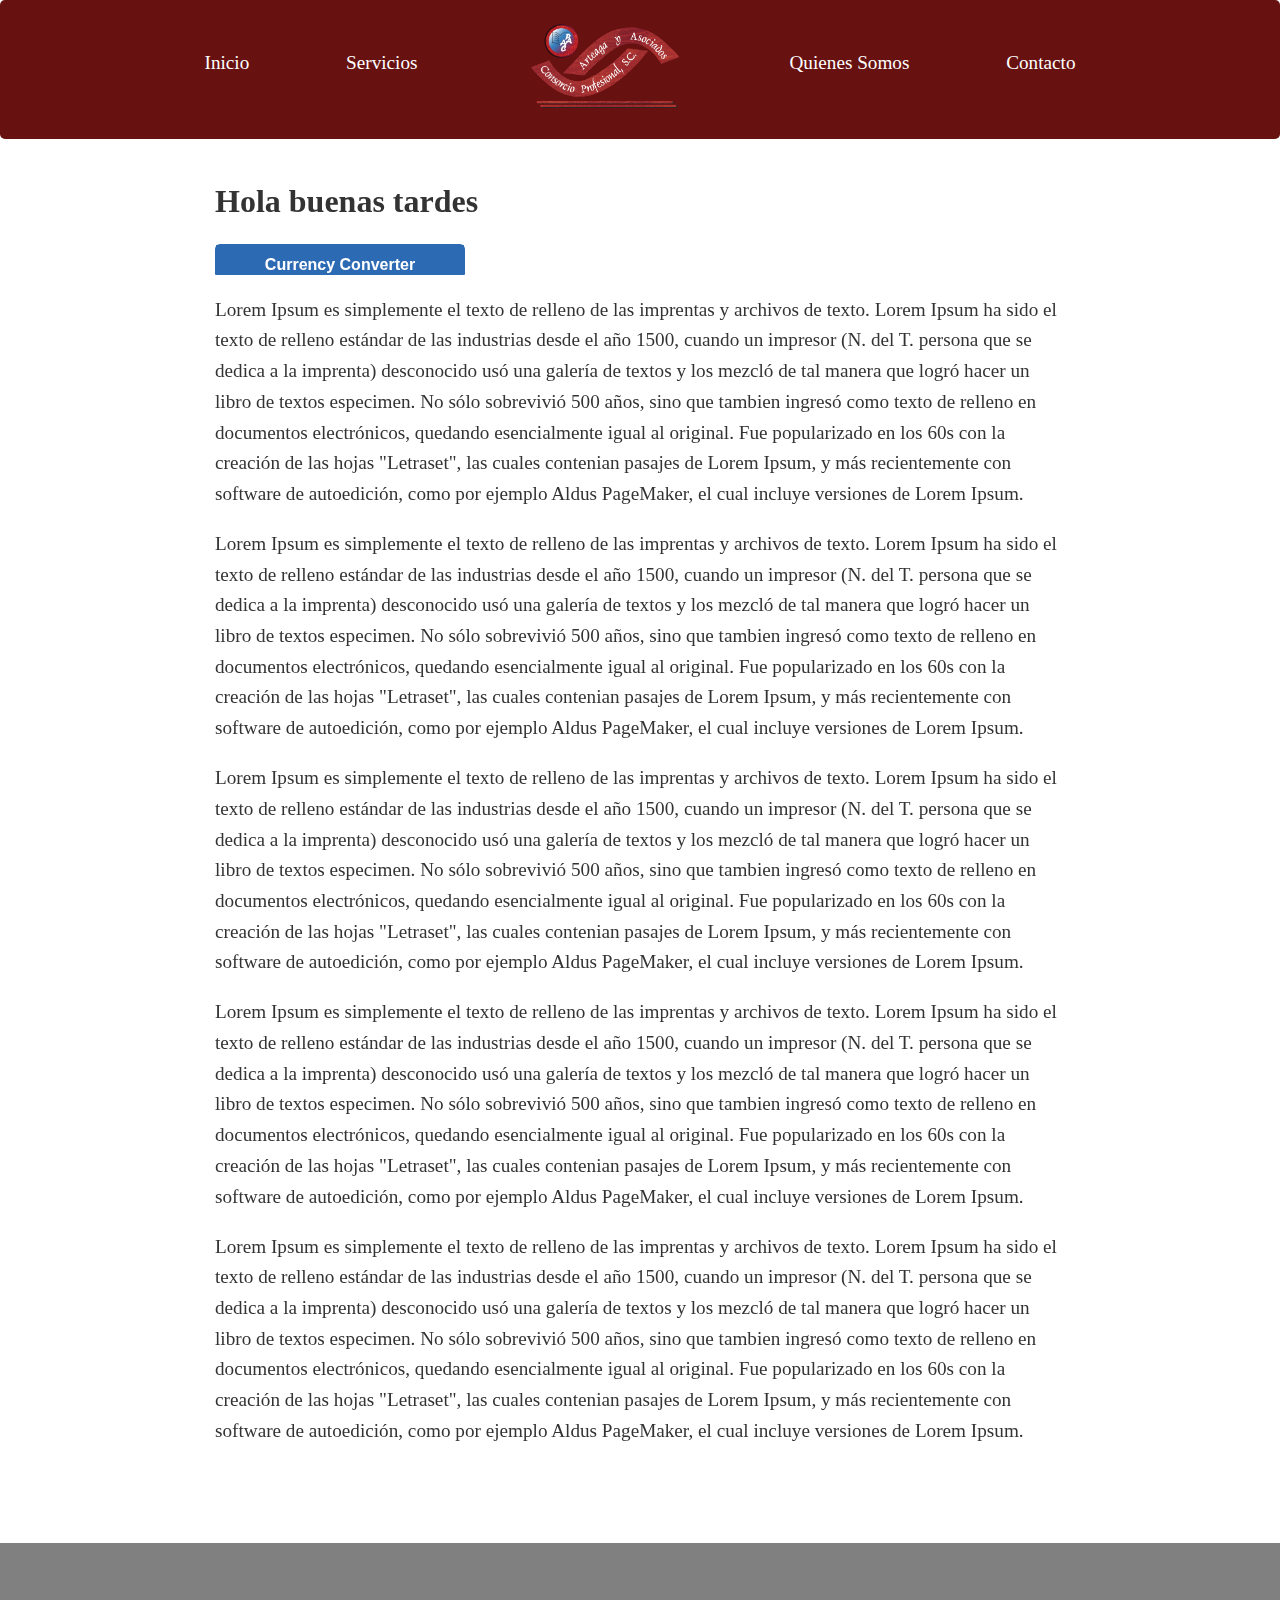
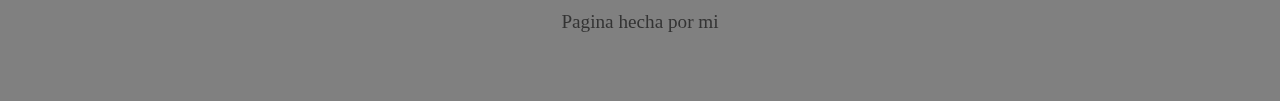
==== index.html @ 88482b64 "inicio" ====
<!DOCTYPE html>
<html lang="es">
<head>
	<meta charset="UTF-8">
    <meta name="viewport" content="width=device-width, initial-scale=1.0">
    <link rel="stylesheet" href="./css/estilos.css">
    <link rel="Icon" href="./images/icono.png">
    <link href="https://fonts.googleapis.com/css2?family=Cinzel:wght@400;900&display=swap" rel="stylesheet">
	<title>Auditores y Asesores Empresariales</title>
</head>
<body>
	<video src="images/fondo.mp4" autoplay loop muted></video>
	<header class="header">
		<div class="logo-nav-container">
			<span class="menu-icon"><img src="images/btnm1.png"></span>
			<nav class="navigation">
				<ul>
					<li><a href="#">Inicio</a></li>
					<li><a href="#">Servicios</a></li>
				</ul>
					<a href="#" class="logo"><img src="images/logo.png"></a>
				<ul>
					<li><a href="#">Quienes Somos</a></li>
					<li><a href="#">Contacto</a></li>
				</ul>
			</nav>
		</div>
	</header>
	<main class="main">
		<div class="container">
			<h1>Hola buenas tardes</h1>
			<!-- Currency Converter Script - FxExchangeRate.com  --><div style="width:248px;height:auto;border:1px solid #2D6AB4;text-align:center;font-size:16px;font-family:sans-serif,Arial,Helvetica;border-top-right-radius:5px; border-top-left-radius:5px;background-color:#FFFFFF;"><div style="width:100%; height:24px;padding:5px 0px 0px 0px;background-color:#2D6AB4;font-weight:bold;"><a rel="nofollow" style="color:#FFFFFF;text-decoration:none;" href="https://www.fxexchangerate.com/">Currency Converter</a></div><script type="text/javascript" src="https://w.fxexchangerate.com/converter.php?fm=USD&ft=EUR&lg=en&am=1&ty=1"></script></div><!--  End of Currency Converter Script -  FxExchangeRate.com -->
			<p>Lorem Ipsum es simplemente el texto de relleno de las imprentas y archivos de texto. Lorem Ipsum ha sido el texto de relleno estándar de las industrias desde el año 1500, cuando un impresor (N. del T. persona que se dedica a la imprenta) desconocido usó una galería de textos y los mezcló de tal manera que logró hacer un libro de textos especimen. No sólo sobrevivió 500 años, sino que tambien ingresó como texto de relleno en documentos electrónicos, quedando esencialmente igual al original. Fue popularizado en los 60s con la creación de las hojas "Letraset", las cuales contenian pasajes de Lorem Ipsum, y más recientemente con software de autoedición, como por ejemplo Aldus PageMaker, el cual incluye versiones de Lorem Ipsum.</p>
			<p>Lorem Ipsum es simplemente el texto de relleno de las imprentas y archivos de texto. Lorem Ipsum ha sido el texto de relleno estándar de las industrias desde el año 1500, cuando un impresor (N. del T. persona que se dedica a la imprenta) desconocido usó una galería de textos y los mezcló de tal manera que logró hacer un libro de textos especimen. No sólo sobrevivió 500 años, sino que tambien ingresó como texto de relleno en documentos electrónicos, quedando esencialmente igual al original. Fue popularizado en los 60s con la creación de las hojas "Letraset", las cuales contenian pasajes de Lorem Ipsum, y más recientemente con software de autoedición, como por ejemplo Aldus PageMaker, el cual incluye versiones de Lorem Ipsum.</p>
			<p>Lorem Ipsum es simplemente el texto de relleno de las imprentas y archivos de texto. Lorem Ipsum ha sido el texto de relleno estándar de las industrias desde el año 1500, cuando un impresor (N. del T. persona que se dedica a la imprenta) desconocido usó una galería de textos y los mezcló de tal manera que logró hacer un libro de textos especimen. No sólo sobrevivió 500 años, sino que tambien ingresó como texto de relleno en documentos electrónicos, quedando esencialmente igual al original. Fue popularizado en los 60s con la creación de las hojas "Letraset", las cuales contenian pasajes de Lorem Ipsum, y más recientemente con software de autoedición, como por ejemplo Aldus PageMaker, el cual incluye versiones de Lorem Ipsum.</p>
			<p>Lorem Ipsum es simplemente el texto de relleno de las imprentas y archivos de texto. Lorem Ipsum ha sido el texto de relleno estándar de las industrias desde el año 1500, cuando un impresor (N. del T. persona que se dedica a la imprenta) desconocido usó una galería de textos y los mezcló de tal manera que logró hacer un libro de textos especimen. No sólo sobrevivió 500 años, sino que tambien ingresó como texto de relleno en documentos electrónicos, quedando esencialmente igual al original. Fue popularizado en los 60s con la creación de las hojas "Letraset", las cuales contenian pasajes de Lorem Ipsum, y más recientemente con software de autoedición, como por ejemplo Aldus PageMaker, el cual incluye versiones de Lorem Ipsum.</p>
			<p>Lorem Ipsum es simplemente el texto de relleno de las imprentas y archivos de texto. Lorem Ipsum ha sido el texto de relleno estándar de las industrias desde el año 1500, cuando un impresor (N. del T. persona que se dedica a la imprenta) desconocido usó una galería de textos y los mezcló de tal manera que logró hacer un libro de textos especimen. No sólo sobrevivió 500 años, sino que tambien ingresó como texto de relleno en documentos electrónicos, quedando esencialmente igual al original. Fue popularizado en los 60s con la creación de las hojas "Letraset", las cuales contenian pasajes de Lorem Ipsum, y más recientemente con software de autoedición, como por ejemplo Aldus PageMaker, el cual incluye versiones de Lorem Ipsum.</p>
		</div>
	</main>
	<footer class="footer">
		<div class="container">
			Pagina hecha por mi
		</div>
	</footer>
	<script type="text/javascript" src="https://code.jquery.com/jquery-3.5.0.min.js"></script>
	<script type="text/javascript" src="js/header.js"></script>
</body>
</html>
---- css/estilos.css ----
body{
	color:#333;
	font-size: 1.2rem;
	line-height: 1.6em;
	margin: 0;
}
.navigation{
	display: flex;
	left: 0;
	right: 0;
}
.container{
	width: 85%;
	max-width: 850px;
	margin: 0 auto;
}
h1{
	line-height: 1.3em;
	font-size: 2rem;
}
.menu-icon{
	display: none;
}
.header{
	background: #5F0505;
	padding: 0 0;
	position: fixed;
	left: 0;
	top: 0;
	right: 0;
	border-radius: 5px;
	opacity: 95%;
}
.header a{
	color: white;
	text-decoration: none;
}
.logo-nav-container{
	display: flex;
	justify-content: center;
	align-items: center;
	flex-wrap: wrap;
	align-content: center;
}
.logo{
	display: inline-block;
	margin: 0 20px;
}
.logo img{
	margin: 0 20px;
	max-width: 200px;
	
}
.navigation ul{
	margin: 0;
	padding: 0;
	list-style: none;
}
.navigation ul li{
	display: inline-block;
}
.navigation ul li a{
	display: block;
	padding: 0.5rem 1rem;
	transition: all 0.4s linear;
	border-radius: 10px;
	margin-top: 40px;
	margin-right: 30px;
	margin-left: 30px;
}
.navigation ul li a:hover{
	background: #05115F;
}
.footer{
	background: grey;
	padding: 4rem 0;
	text-align: center;
	margin-top: 6rem;
}
.main{
	padding-top: 10rem;
}
video{
    position: fixed;

    min-width: 100%;
    min-height: 100%;

    top: 50%;
    left: 50%;
    
    transform: translateX(-50%) translateY(-50%);

    z-index: -1;
}

@media only screen and (max-width: 767px){
	.navigation{
		width: 100%;
		margin-top: 1rem;
	}
	.navigation ul{
		display: none;
	}
	.navigation ul.show{
		display: block;
	}
	.navigation ul li{
		display: block;
	}
	.navigation ul li a{
		display: block;
		padding: 0.5rem;
		transition: all 0.4s linear;
		border-radius: 10px;
	}
	.menu-icon{
	display: block;
	cursor: pointer;
	padding:  0.5rem 1rem;
	}
	.menu-icon img{
		max-width: 50px;
		transition: all 0.4s linear;
	}
	.menu-icon img:hover{
		background: #05115F;
		border-radius: 100%;
	}
}
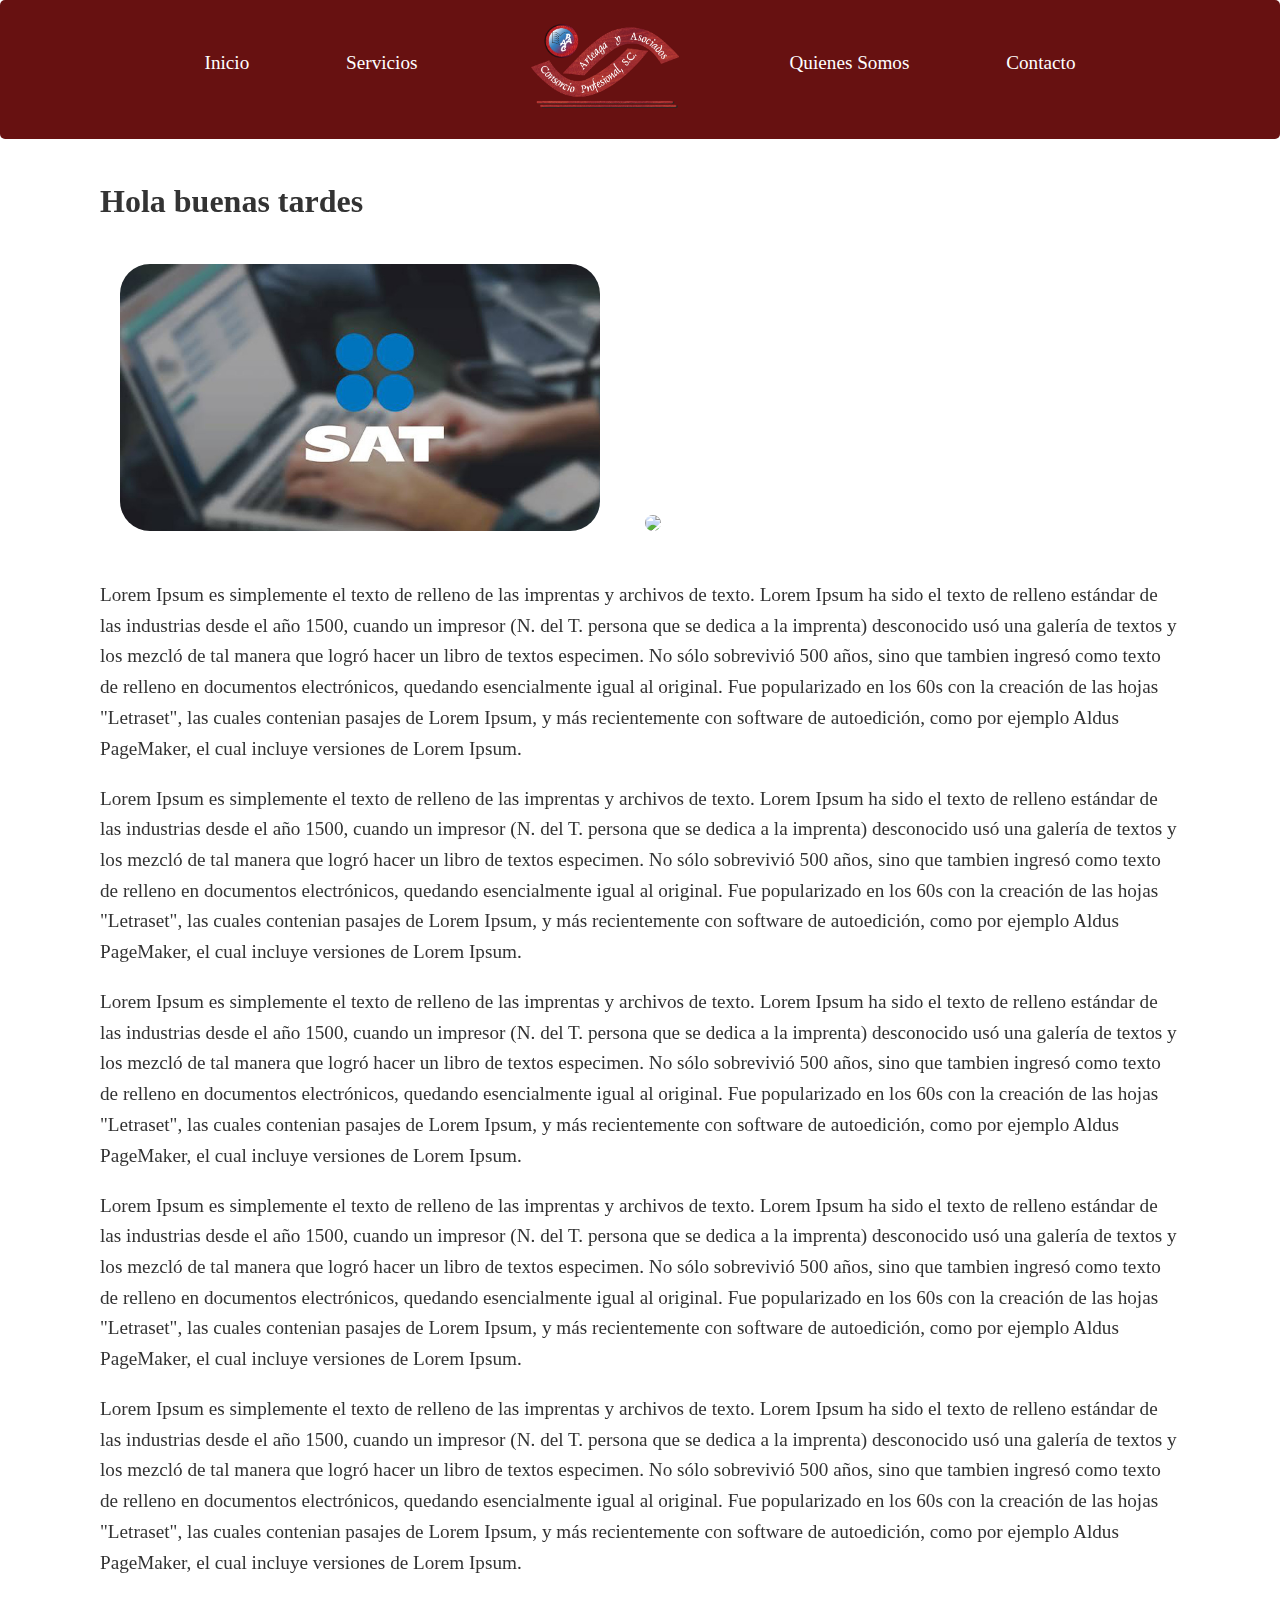
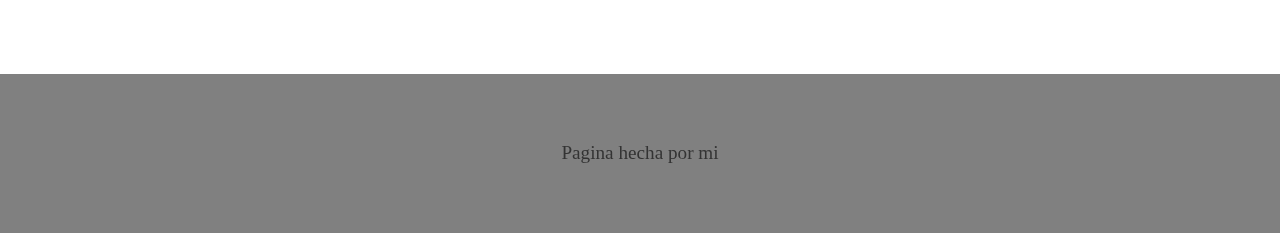
==== commit ba03faa6: "update" ====
--- a/index.html
+++ b/index.html
@@ -9,19 +9,19 @@
 	<title>Auditores y Asesores Empresariales</title>
 </head>
 <body>
-	<video src="images/fondo.mp4" autoplay loop muted></video>
+	<video src="images/fondo.mp4" autoplay loop muted class="fondo"></video>
 	<header class="header">
 		<div class="logo-nav-container">
 			<span class="menu-icon"><img src="images/btnm1.png"></span>
 			<nav class="navigation">
 				<ul>
-					<li><a href="#">Inicio</a></li>
-					<li><a href="#">Servicios</a></li>
+					<li><a href="index.html">Inicio</a></li>
+					<li><a href="servicios.html">Servicios</a></li>
 				</ul>
-					<a href="#" class="logo"><img src="images/logo.png"></a>
+					<a href="index.html" class="logo"><img src="images/logo.png"></a>
 				<ul>
-					<li><a href="#">Quienes Somos</a></li>
-					<li><a href="#">Contacto</a></li>
+					<li><a href="Qsomos.html">Quienes Somos</a></li>
+					<li><a href="contacto.html">Contacto</a></li>
 				</ul>
 			</nav>
 		</div>
@@ -29,7 +29,17 @@
 	<main class="main">
 		<div class="container">
 			<h1>Hola buenas tardes</h1>
-			<!-- Currency Converter Script - FxExchangeRate.com  --><div style="width:248px;height:auto;border:1px solid #2D6AB4;text-align:center;font-size:16px;font-family:sans-serif,Arial,Helvetica;border-top-right-radius:5px; border-top-left-radius:5px;background-color:#FFFFFF;"><div style="width:100%; height:24px;padding:5px 0px 0px 0px;background-color:#2D6AB4;font-weight:bold;"><a rel="nofollow" style="color:#FFFFFF;text-decoration:none;" href="https://www.fxexchangerate.com/">Currency Converter</a></div><script type="text/javascript" src="https://w.fxexchangerate.com/converter.php?fm=USD&ft=EUR&lg=en&am=1&ty=1"></script></div><!--  End of Currency Converter Script -  FxExchangeRate.com -->
+			<div class="contenedor">
+				<div class="window">
+					<a href="www.google.com"><img src="images/sat.jpg" class="img"></a>
+					<div class="text"></div>
+				</div>
+				<div class="window">
+					<a href="www.facebook.com"><img src="https://static.vecteezy.com/system/resources/previews/000/557/107/non_2x/stock-market-or-forex-trading-graph-in-graphic-concept-vector.jpg" class="img"></a>
+					<div class="text"></div>
+				</div>
+			</div>
+
 			<p>Lorem Ipsum es simplemente el texto de relleno de las imprentas y archivos de texto. Lorem Ipsum ha sido el texto de relleno estándar de las industrias desde el año 1500, cuando un impresor (N. del T. persona que se dedica a la imprenta) desconocido usó una galería de textos y los mezcló de tal manera que logró hacer un libro de textos especimen. No sólo sobrevivió 500 años, sino que tambien ingresó como texto de relleno en documentos electrónicos, quedando esencialmente igual al original. Fue popularizado en los 60s con la creación de las hojas "Letraset", las cuales contenian pasajes de Lorem Ipsum, y más recientemente con software de autoedición, como por ejemplo Aldus PageMaker, el cual incluye versiones de Lorem Ipsum.</p>
 			<p>Lorem Ipsum es simplemente el texto de relleno de las imprentas y archivos de texto. Lorem Ipsum ha sido el texto de relleno estándar de las industrias desde el año 1500, cuando un impresor (N. del T. persona que se dedica a la imprenta) desconocido usó una galería de textos y los mezcló de tal manera que logró hacer un libro de textos especimen. No sólo sobrevivió 500 años, sino que tambien ingresó como texto de relleno en documentos electrónicos, quedando esencialmente igual al original. Fue popularizado en los 60s con la creación de las hojas "Letraset", las cuales contenian pasajes de Lorem Ipsum, y más recientemente con software de autoedición, como por ejemplo Aldus PageMaker, el cual incluye versiones de Lorem Ipsum.</p>
 			<p>Lorem Ipsum es simplemente el texto de relleno de las imprentas y archivos de texto. Lorem Ipsum ha sido el texto de relleno estándar de las industrias desde el año 1500, cuando un impresor (N. del T. persona que se dedica a la imprenta) desconocido usó una galería de textos y los mezcló de tal manera que logró hacer un libro de textos especimen. No sólo sobrevivió 500 años, sino que tambien ingresó como texto de relleno en documentos electrónicos, quedando esencialmente igual al original. Fue popularizado en los 60s con la creación de las hojas "Letraset", las cuales contenian pasajes de Lorem Ipsum, y más recientemente con software de autoedición, como por ejemplo Aldus PageMaker, el cual incluye versiones de Lorem Ipsum.</p>
--- a/css/estilos.css
+++ b/css/estilos.css
@@ -10,8 +10,8 @@
 	right: 0;
 }
 .container{
-	width: 85%;
-	max-width: 850px;
+	width: 90%;
+	max-width: 1080px;
 	margin: 0 auto;
 }
 h1{
@@ -45,6 +45,7 @@
 .logo{
 	display: inline-block;
 	margin: 0 20px;
+	border-radius: 20px;
 }
 .logo img{
 	margin: 0 20px;
@@ -80,7 +81,19 @@
 .main{
 	padding-top: 10rem;
 }
-video{
+.window{
+	display: inline-block;
+	text-align: center;
+}
+.window img{
+	max-width: 480px;
+	margin: 20px;
+	border-radius: 30px;
+}
+.windows a{
+	background: white;
+}
+.fondo{
     position: fixed;
 
     min-width: 100%;
@@ -127,5 +140,12 @@
 		background: #05115F;
 		border-radius: 100%;
 	}
+	.logo img {
+		display: none;
+	}
+	
+	.logo img.show{
+	margin: 0 20px;
+	max-width: 200px;
 }
 
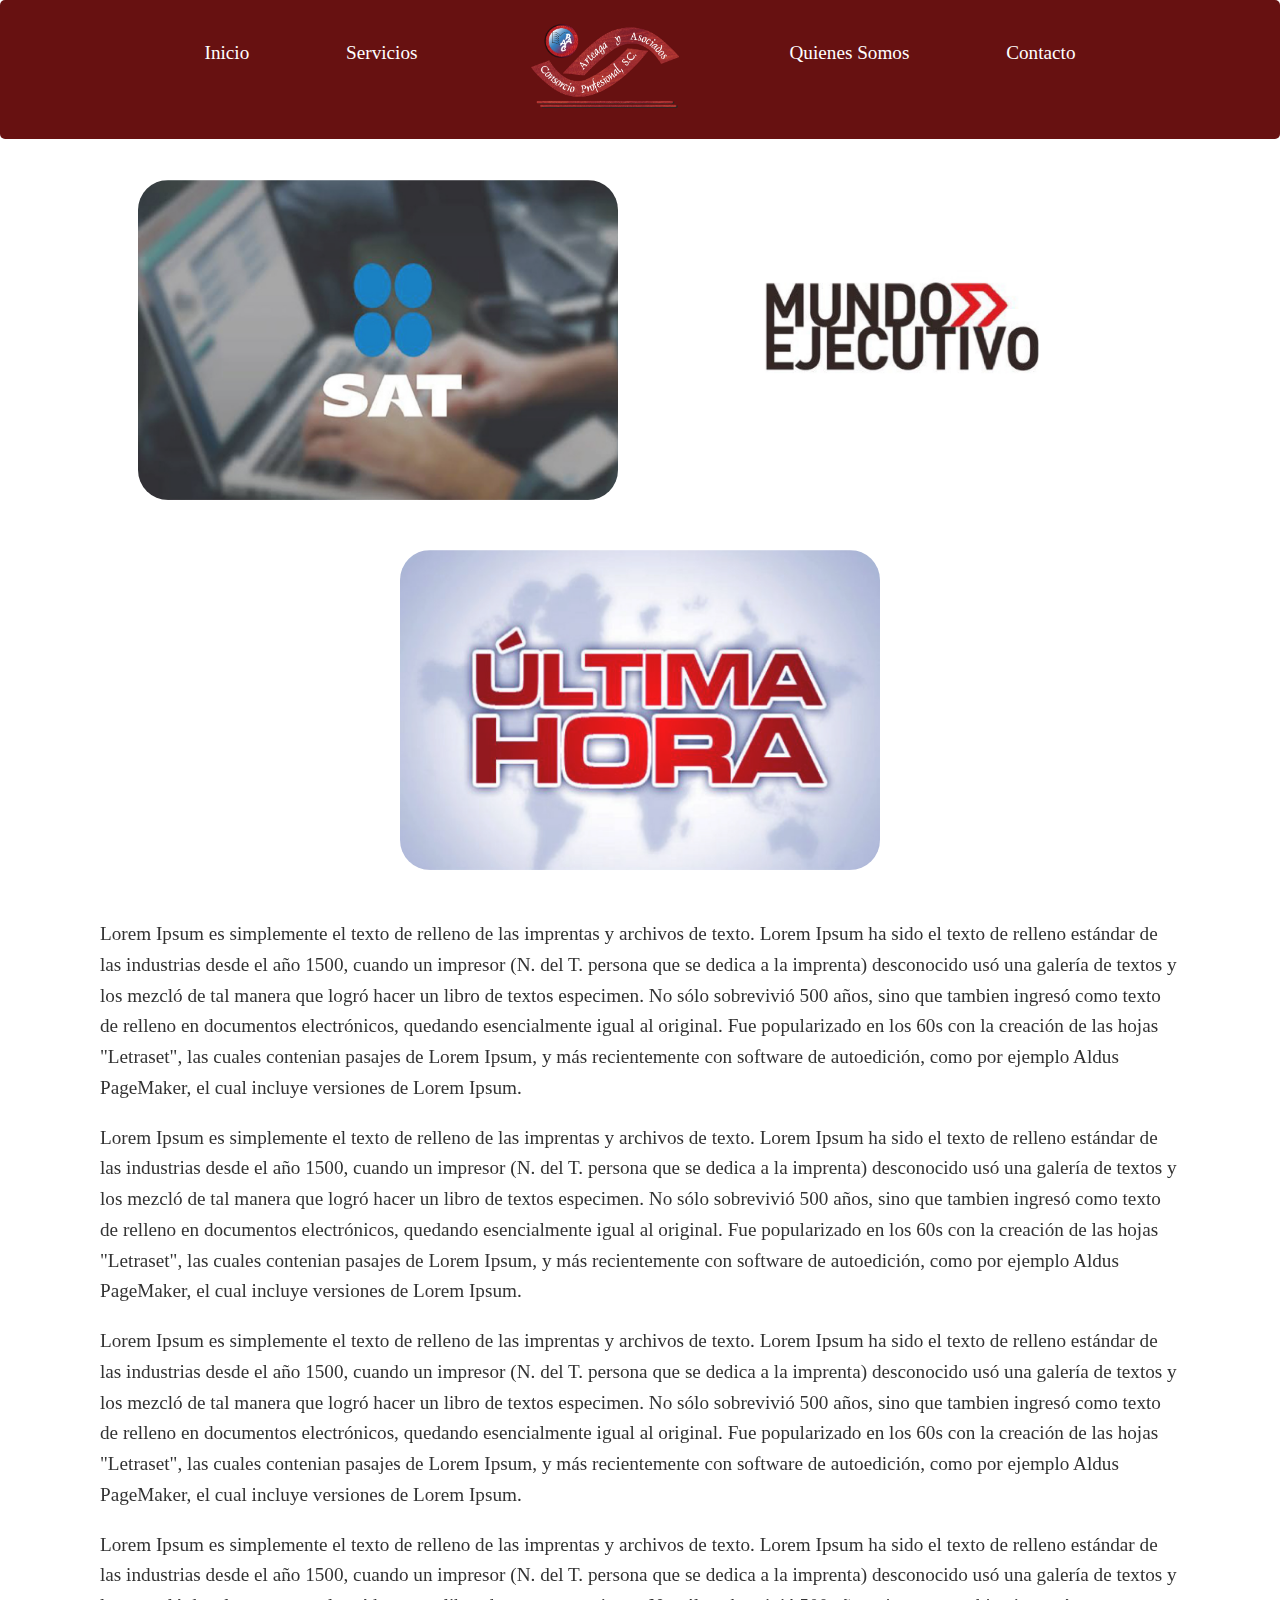
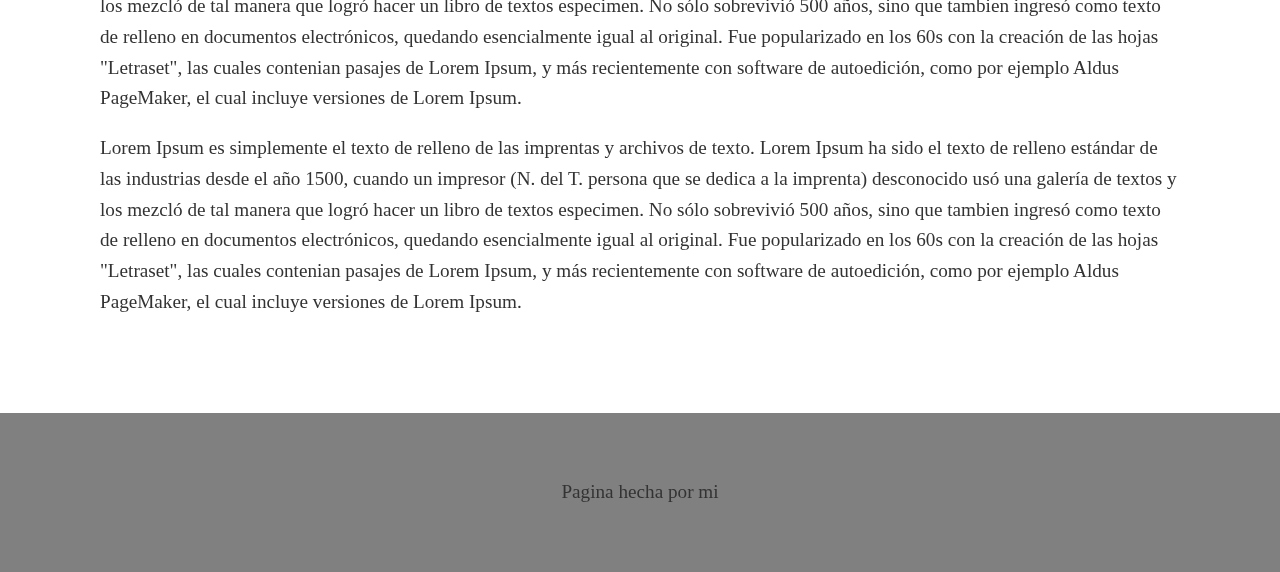
==== commit 57ead857: "update" ====
--- a/index.html
+++ b/index.html
@@ -9,11 +9,11 @@
 	<title>Auditores y Asesores Empresariales</title>
 </head>
 <body>
-	<video src="images/fondo.mp4" autoplay loop muted class="fondo"></video>
+	<video src="images/fondodespm.mp4" autoplay loop muted class="fondo"></video>
 	<header class="header">
 		<div class="logo-nav-container">
-			<span class="menu-icon"><img src="images/btnm1.png"></span>
 			<nav class="navigation">
+				<span class="menu-icon"><img src="images/btnm1.png"></span>
 				<ul>
 					<li><a href="index.html">Inicio</a></li>
 					<li><a href="servicios.html">Servicios</a></li>
@@ -28,14 +28,17 @@
 	</header>
 	<main class="main">
 		<div class="container">
-			<h1>Hola buenas tardes</h1>
 			<div class="contenedor">
 				<div class="window">
 					<a href="www.google.com"><img src="images/sat.jpg" class="img"></a>
 					<div class="text"></div>
 				</div>
 				<div class="window">
-					<a href="www.facebook.com"><img src="https://static.vecteezy.com/system/resources/previews/000/557/107/non_2x/stock-market-or-forex-trading-graph-in-graphic-concept-vector.jpg" class="img"></a>
+					<a href="http://mundoejecutivo.com.mx/"><img src="images/mundo.jpg" class="img"></a>
+					<div class="text"></div>
+				</div>
+				<div class="window">
+					<a href="https://www.milenio.com/ultima-hora"><img src="images/ultima.jpg" class="img"></a>
 					<div class="text"></div>
 				</div>
 			</div>
--- a/css/estilos.css
+++ b/css/estilos.css
@@ -13,6 +13,9 @@
 	width: 90%;
 	max-width: 1080px;
 	margin: 0 auto;
+}
+.contenedor{
+	text-align: center;
 }
 h1{
 	line-height: 1.3em;
@@ -30,6 +33,7 @@
 	right: 0;
 	border-radius: 5px;
 	opacity: 95%;
+	z-index: 2;
 }
 .header a{
 	color: white;
@@ -65,9 +69,10 @@
 	padding: 0.5rem 1rem;
 	transition: all 0.4s linear;
 	border-radius: 10px;
-	margin-top: 40px;
+	margin-top: 30px;
 	margin-right: 30px;
 	margin-left: 30px;
+	margin-bottom: 30px;
 }
 .navigation ul li a:hover{
 	background: #05115F;
@@ -89,6 +94,12 @@
 	max-width: 480px;
 	margin: 20px;
 	border-radius: 30px;
+	opacity: 90%;
+	transition: all 1s;
+}
+.window img:hover{
+	max-width: 450px;
+	opacity: 100%;
 }
 .windows a{
 	background: white;
@@ -105,12 +116,17 @@
     transform: translateX(-50%) translateY(-50%);
 
     z-index: -1;
+
+    opacity: 60%;
 }
+
+
 
 @media only screen and (max-width: 767px){
 	.navigation{
 		width: 100%;
 		margin-top: 1rem;
+		display: inline-flex;
 	}
 	.navigation ul{
 		display: none;
@@ -126,6 +142,7 @@
 		padding: 0.5rem;
 		transition: all 0.4s linear;
 		border-radius: 10px;
+		margin: 10px;
 	}
 	.menu-icon{
 	display: block;
@@ -140,12 +157,9 @@
 		background: #05115F;
 		border-radius: 100%;
 	}
-	.logo img {
-		display: none;
+	.logo img{
+		max-width: 150px;
 	}
-	
-	.logo img.show{
-	margin: 0 20px;
-	max-width: 200px;
+
 }
 
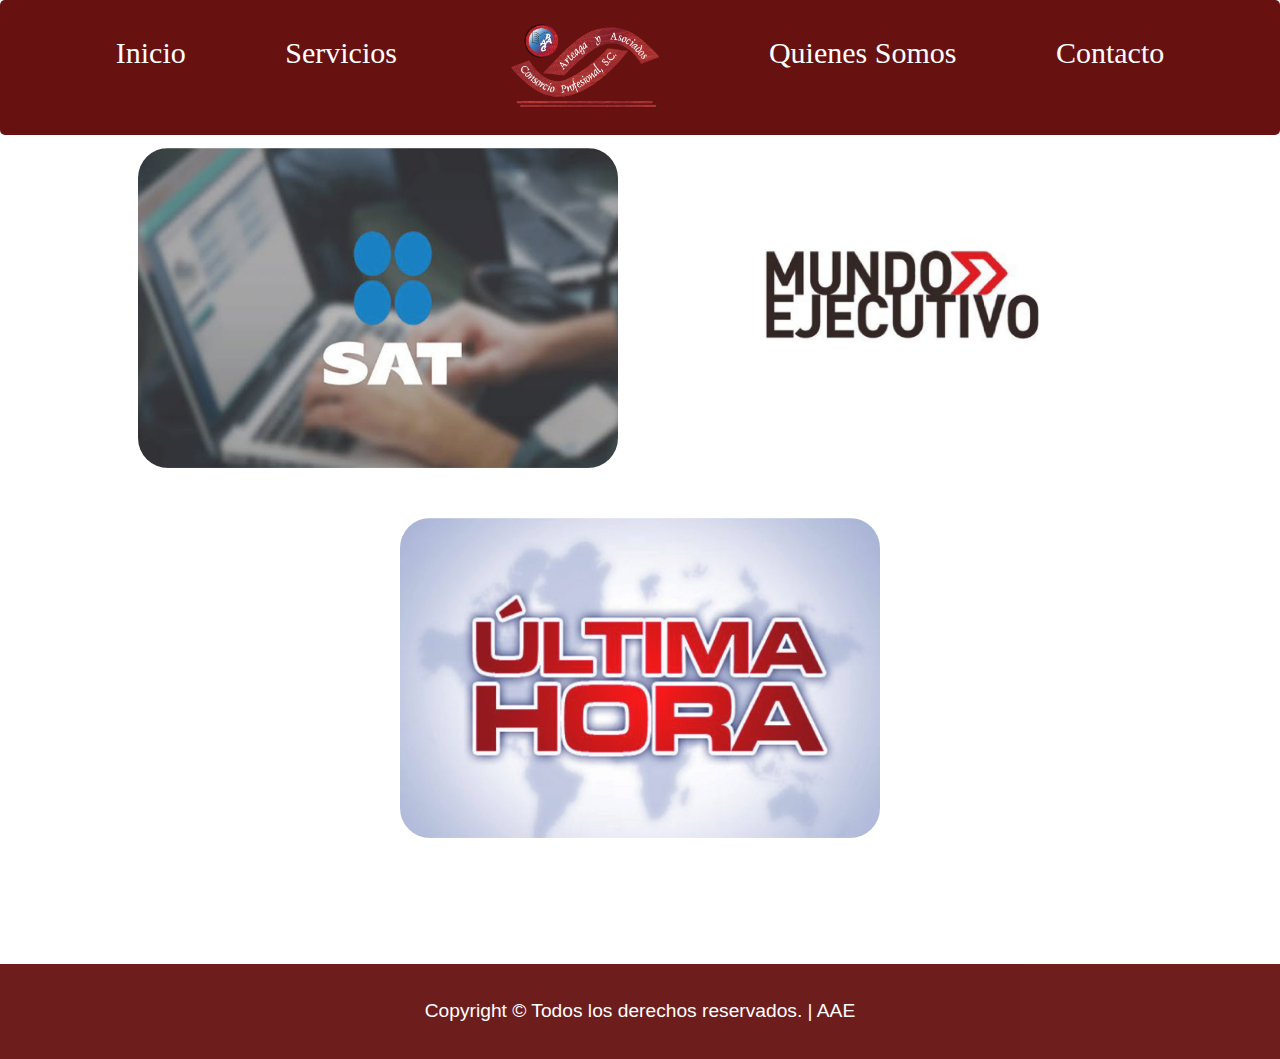
==== commit a5b52219: "update" ====
--- a/index.html
+++ b/index.html
@@ -30,7 +30,7 @@
 		<div class="container">
 			<div class="contenedor">
 				<div class="window">
-					<a href="www.google.com"><img src="images/sat.jpg" class="img"></a>
+					<a href="https://www.sat.gob.mx/home"><img src="images/sat.jpg" class="img"></a>
 					<div class="text"></div>
 				</div>
 				<div class="window">
@@ -43,16 +43,12 @@
 				</div>
 			</div>
 
-			<p>Lorem Ipsum es simplemente el texto de relleno de las imprentas y archivos de texto. Lorem Ipsum ha sido el texto de relleno estándar de las industrias desde el año 1500, cuando un impresor (N. del T. persona que se dedica a la imprenta) desconocido usó una galería de textos y los mezcló de tal manera que logró hacer un libro de textos especimen. No sólo sobrevivió 500 años, sino que tambien ingresó como texto de relleno en documentos electrónicos, quedando esencialmente igual al original. Fue popularizado en los 60s con la creación de las hojas "Letraset", las cuales contenian pasajes de Lorem Ipsum, y más recientemente con software de autoedición, como por ejemplo Aldus PageMaker, el cual incluye versiones de Lorem Ipsum.</p>
-			<p>Lorem Ipsum es simplemente el texto de relleno de las imprentas y archivos de texto. Lorem Ipsum ha sido el texto de relleno estándar de las industrias desde el año 1500, cuando un impresor (N. del T. persona que se dedica a la imprenta) desconocido usó una galería de textos y los mezcló de tal manera que logró hacer un libro de textos especimen. No sólo sobrevivió 500 años, sino que tambien ingresó como texto de relleno en documentos electrónicos, quedando esencialmente igual al original. Fue popularizado en los 60s con la creación de las hojas "Letraset", las cuales contenian pasajes de Lorem Ipsum, y más recientemente con software de autoedición, como por ejemplo Aldus PageMaker, el cual incluye versiones de Lorem Ipsum.</p>
-			<p>Lorem Ipsum es simplemente el texto de relleno de las imprentas y archivos de texto. Lorem Ipsum ha sido el texto de relleno estándar de las industrias desde el año 1500, cuando un impresor (N. del T. persona que se dedica a la imprenta) desconocido usó una galería de textos y los mezcló de tal manera que logró hacer un libro de textos especimen. No sólo sobrevivió 500 años, sino que tambien ingresó como texto de relleno en documentos electrónicos, quedando esencialmente igual al original. Fue popularizado en los 60s con la creación de las hojas "Letraset", las cuales contenian pasajes de Lorem Ipsum, y más recientemente con software de autoedición, como por ejemplo Aldus PageMaker, el cual incluye versiones de Lorem Ipsum.</p>
-			<p>Lorem Ipsum es simplemente el texto de relleno de las imprentas y archivos de texto. Lorem Ipsum ha sido el texto de relleno estándar de las industrias desde el año 1500, cuando un impresor (N. del T. persona que se dedica a la imprenta) desconocido usó una galería de textos y los mezcló de tal manera que logró hacer un libro de textos especimen. No sólo sobrevivió 500 años, sino que tambien ingresó como texto de relleno en documentos electrónicos, quedando esencialmente igual al original. Fue popularizado en los 60s con la creación de las hojas "Letraset", las cuales contenian pasajes de Lorem Ipsum, y más recientemente con software de autoedición, como por ejemplo Aldus PageMaker, el cual incluye versiones de Lorem Ipsum.</p>
-			<p>Lorem Ipsum es simplemente el texto de relleno de las imprentas y archivos de texto. Lorem Ipsum ha sido el texto de relleno estándar de las industrias desde el año 1500, cuando un impresor (N. del T. persona que se dedica a la imprenta) desconocido usó una galería de textos y los mezcló de tal manera que logró hacer un libro de textos especimen. No sólo sobrevivió 500 años, sino que tambien ingresó como texto de relleno en documentos electrónicos, quedando esencialmente igual al original. Fue popularizado en los 60s con la creación de las hojas "Letraset", las cuales contenian pasajes de Lorem Ipsum, y más recientemente con software de autoedición, como por ejemplo Aldus PageMaker, el cual incluye versiones de Lorem Ipsum.</p>
+			
 		</div>
 	</main>
 	<footer class="footer">
 		<div class="container">
-			Pagina hecha por mi
+			Copyright © Todos los derechos reservados. | AAE
 		</div>
 	</footer>
 	<script type="text/javascript" src="https://code.jquery.com/jquery-3.5.0.min.js"></script>
--- a/css/estilos.css
+++ b/css/estilos.css
@@ -1,5 +1,5 @@
 body{
-	color:#333;
+	color:black;
 	font-size: 1.2rem;
 	line-height: 1.6em;
 	margin: 0;
@@ -16,6 +16,7 @@
 }
 .contenedor{
 	text-align: center;
+	padding-top: 80px;
 }
 h1{
 	line-height: 1.3em;
@@ -34,6 +35,8 @@
 	border-radius: 5px;
 	opacity: 95%;
 	z-index: 2;
+	font-size: 30px;
+
 }
 .header a{
 	color: white;
@@ -75,16 +78,19 @@
 	margin-bottom: 30px;
 }
 .navigation ul li a:hover{
-	background: #05115F;
+	background: #6179CB;
 }
 .footer{
-	background: grey;
-	padding: 4rem 0;
+	background: #5F0505;
+	padding: 2rem 0;
 	text-align: center;
 	margin-top: 6rem;
+	opacity: 90%;
+	color: white;
+	font-family: "arial";
 }
 .main{
-	padding-top: 10rem;
+	padding-top: 3rem;
 }
 .window{
 	display: inline-block;
@@ -117,7 +123,19 @@
 
     z-index: -1;
 
-    opacity: 60%;
+    opacity: 40%;
+}
+.footer a{
+	text-decoration: none;
+	color: white;
+
+}
+.subtitulo{
+	font-family: "arial";
+	font-weight: bold;
+}
+.texto li {
+	font-size: 20px;
 }
 
 
@@ -126,7 +144,7 @@
 	.navigation{
 		width: 100%;
 		margin-top: 1rem;
-		display: inline-flex;
+		display: flex;
 	}
 	.navigation ul{
 		display: none;
@@ -160,6 +178,9 @@
 	.logo img{
 		max-width: 150px;
 	}
+	.logo{
+		max-width: 150px;
+	}
 
 }
 
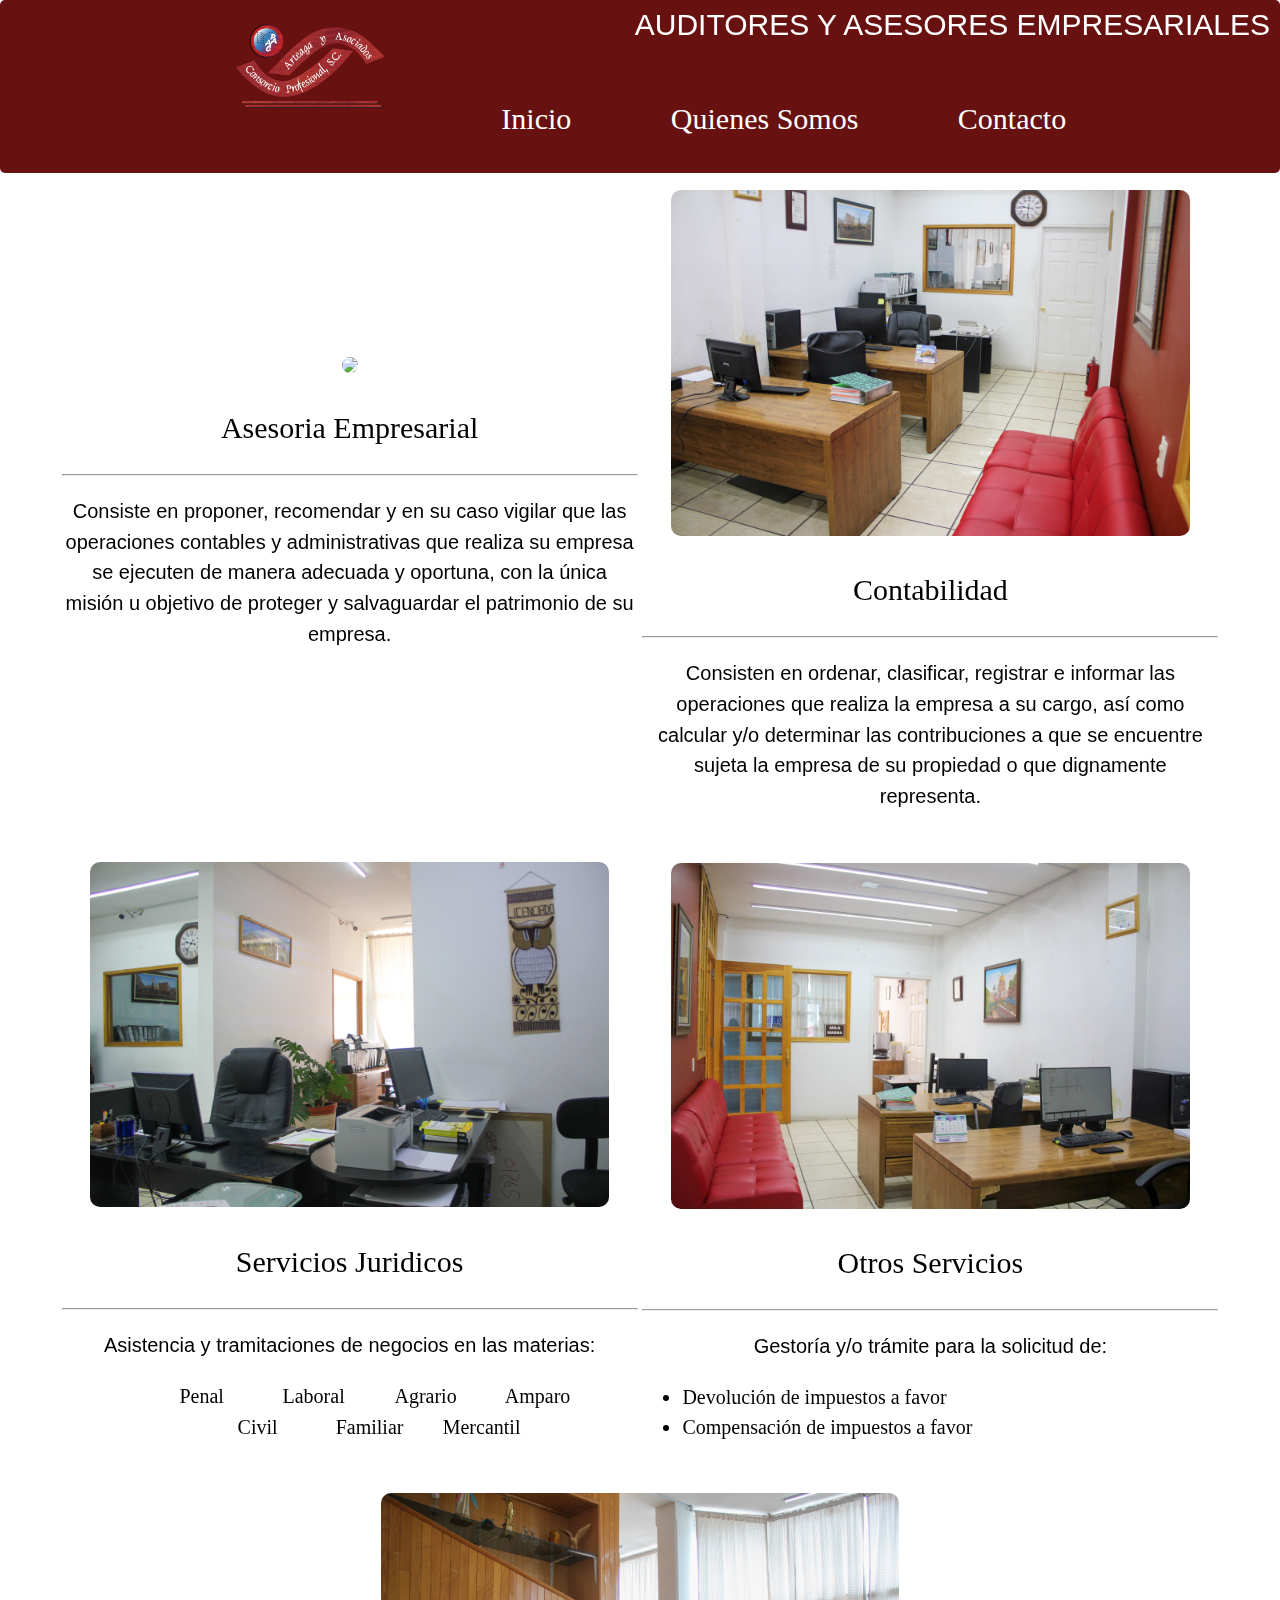
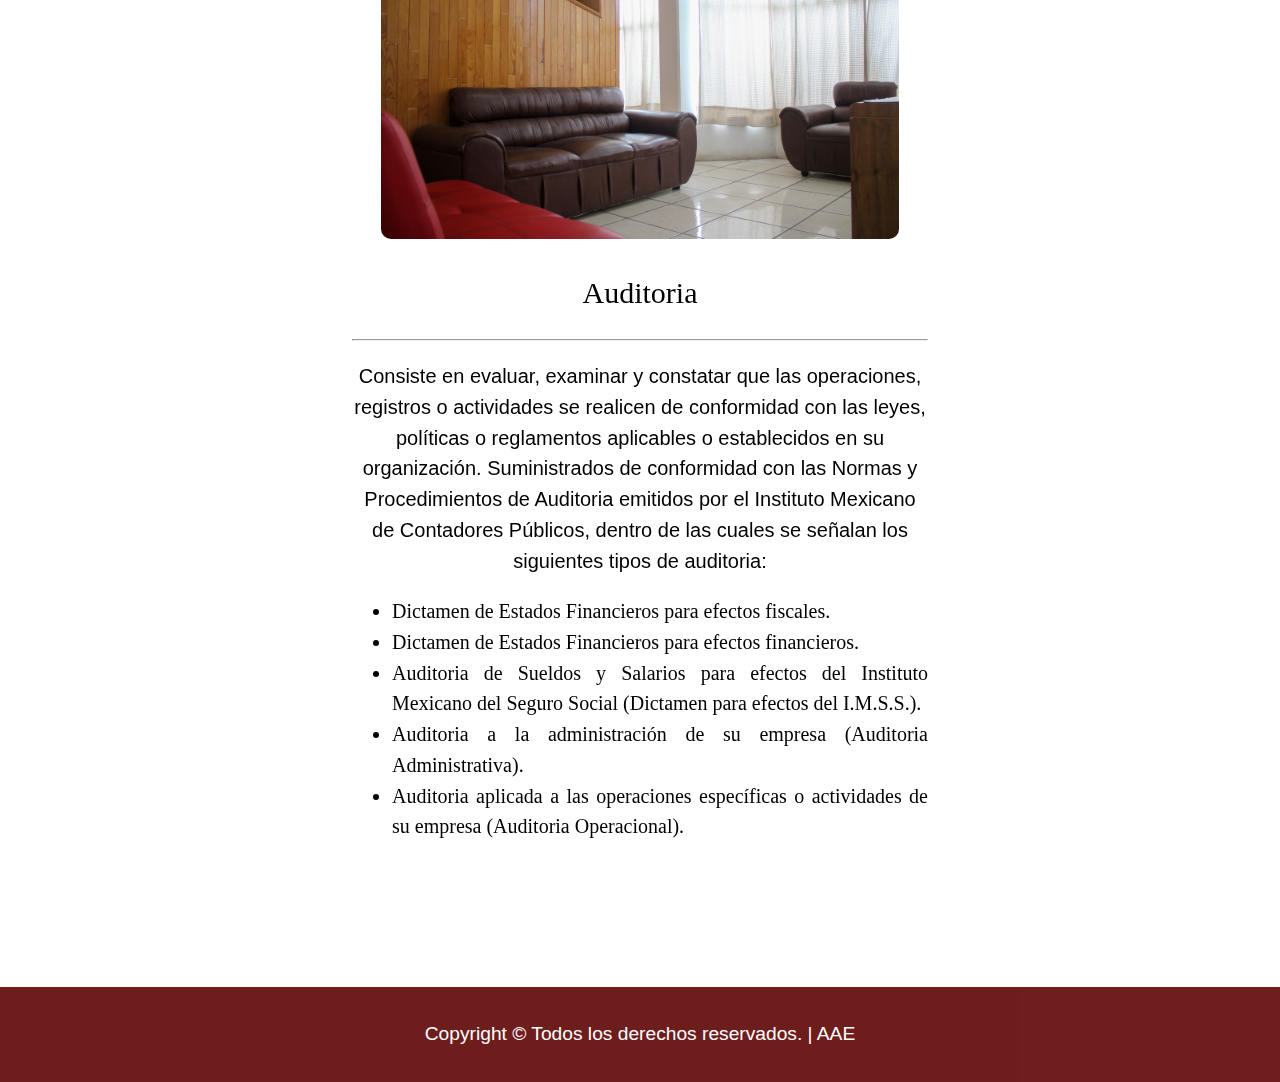
==== commit c928208d: "update" ====
--- a/index.html
+++ b/index.html
@@ -6,50 +6,106 @@
     <link rel="stylesheet" href="./css/estilos.css">
     <link rel="Icon" href="./images/icono.png">
     <link href="https://fonts.googleapis.com/css2?family=Cinzel:wght@400;900&display=swap" rel="stylesheet">
+    <link rel="stylesheet" type="text/css" href="css/servicios.css">
 	<title>Auditores y Asesores Empresariales</title>
 </head>
 <body>
-	<video src="images/fondodespm.mp4" autoplay loop muted class="fondo"></video>
+	<video src="images/fondoc.mp4" autoplay loop muted class="fondo"></video>
 	<header class="header">
 		<div class="logo-nav-container">
+			<span class="menu-icon"><img src="images/btnm1.png"></span>
 			<nav class="navigation">
-				<span class="menu-icon"><img src="images/btnm1.png"></span>
 				<ul>
+					<a href="index.html" class="logo"><img src="images/logo.png"></a>
 					<li><a href="index.html">Inicio</a></li>
-					<li><a href="servicios.html">Servicios</a></li>
-				</ul>
-					<a href="index.html" class="logo"><img src="images/logo.png"></a>
-				<ul>
 					<li><a href="Qsomos.html">Quienes Somos</a></li>
 					<li><a href="contacto.html">Contacto</a></li>
 				</ul>
 			</nav>
+			<div class="nombre">AUDITORES Y ASESORES EMPRESARIALES</div>
 		</div>
 	</header>
+	<br>
+	<br>
+	<br>
 	<main class="main">
 		<div class="container">
-			<div class="contenedor">
-				<div class="window">
-					<a href="https://www.sat.gob.mx/home"><img src="images/sat.jpg" class="img"></a>
-					<div class="text"></div>
+			<div class="row">
+				<div class="img">
+					<img src="images/1.jpg">
 				</div>
-				<div class="window">
-					<a href="http://mundoejecutivo.com.mx/"><img src="images/mundo.jpg" class="img"></a>
-					<div class="text"></div>
-				</div>
-				<div class="window">
-					<a href="https://www.milenio.com/ultima-hora"><img src="images/ultima.jpg" class="img"></a>
-					<div class="text"></div>
+				<div class="texto">
+					<p class="titulo">Asesoria Empresarial</p>
+					<hr>
+					<p class="desc">Consiste en proponer, recomendar y en su caso vigilar que las operaciones contables y administrativas que realiza su empresa se ejecuten de manera adecuada y oportuna, con la única misión u objetivo de proteger y salvaguardar el patrimonio de su empresa.</p>
 				</div>
 			</div>
+			<div class="row">
+				<div class="img">
+					<img src="images/3.jpg">
+				</div>
+				<div class="texto">
+					<p class="titulo">Contabilidad</p>
+					<hr>
+					<p class="desc">Consisten en ordenar, clasificar, registrar e informar las operaciones que realiza la empresa a su  cargo, así como calcular y/o determinar las contribuciones a que se encuentre sujeta la empresa de su propiedad o que dignamente representa.</p>
+				</div>
+			</div>
+		
+			<div class="row">
+				<div class="img">
+					<img src="images/4.jpg">
+				</div>
+				<div class="texto">
+					<p class="titulo">Servicios Juridicos</p>
+					<hr>
+					<p class="desc">Asistencia y tramitaciones de negocios en las materias:</p>
+						<ul class="juridico">
+							<li>Penal</li>
+							<li>Laboral</li>
+							<li>Agrario</li>
+							<li>Amparo</li>
+							<li>Civil</li>
+							<li>Familiar</li>
+							<li>Mercantil</li>
+						</ul>
+				</div>
+			</div>
+			<div class="row">
+				<div class="img">
+					<img src="images/5.jpg">
+				</div>
+				<div class="texto">
+					<p class="titulo">Otros Servicios</p>
+					<hr>
+					<p class="desc">Gestoría y/o trámite para la solicitud de:</p>
+									<ul>
+										<li>Devolución de impuestos a favor</li>
+										<li>Compensación de impuestos a favor</li>
+									</ul>
+				</div>
+			</div>
+			<div class="row">
+				<div class="img">
+					<img src="images/2.jpg">
+				</div>
+				<div class="texto">
+					<p class="titulo">Auditoria</p>
+					<hr>
+					<p class="desc">Consiste en evaluar, examinar y constatar que las operaciones, registros o actividades se realicen de conformidad con las leyes, políticas o reglamentos aplicables o establecidos en su organización. Suministrados de conformidad con las Normas y Procedimientos de Auditoria emitidos por el Instituto Mexicano de Contadores Públicos, dentro de las cuales se señalan los siguientes tipos de auditoria:</p>
 
-			
+					<ul>
+						<li>Dictamen de Estados Financieros para efectos fiscales.</li>	
+						<li>Dictamen de Estados Financieros para efectos financieros.</li>	
+						<li>Auditoria de Sueldos y Salarios para efectos del Instituto Mexicano del Seguro Social (Dictamen para efectos del I.M.S.S.).</li>
+						<li>Auditoria a la administración de su empresa (Auditoria Administrativa).</li>
+						<li>Auditoria aplicada a las operaciones específicas o actividades de su empresa (Auditoria Operacional).</li>
+					</ul>
+				</div>
+			</div>
 		</div>
 	</main>
 	<footer class="footer">
-		<div class="container">
 			Copyright © Todos los derechos reservados. | AAE
-		</div>
 	</footer>
 	<script type="text/javascript" src="https://code.jquery.com/jquery-3.5.0.min.js"></script>
 	<script type="text/javascript" src="js/header.js"></script>
--- a/css/estilos.css
+++ b/css/estilos.css
@@ -4,14 +4,20 @@
 	line-height: 1.6em;
 	margin: 0;
 }
+.nombre{
+	position: fixed;
+	right: 10px;
+	top: 10px;
+	font-family: "arial";
+}
 .navigation{
 	display: flex;
 	left: 0;
 	right: 0;
 }
 .container{
-	width: 90%;
-	max-width: 1080px;
+	width: 100%;
+	text-align: center;
 	margin: 0 auto;
 }
 .contenedor{
@@ -36,6 +42,7 @@
 	opacity: 95%;
 	z-index: 2;
 	font-size: 30px;
+	color: white;
 
 }
 .header a{
@@ -81,6 +88,7 @@
 	background: #6179CB;
 }
 .footer{
+	position: absolute;
 	background: #5F0505;
 	padding: 2rem 0;
 	text-align: center;
@@ -88,9 +96,13 @@
 	opacity: 90%;
 	color: white;
 	font-family: "arial";
+	width: 100%;
+
 }
 .main{
+	margin-top: 50px;
 	padding-top: 3rem;
+	width: 100%;
 }
 .window{
 	display: inline-block;
@@ -139,12 +151,24 @@
 }
 
 
-
-@media only screen and (max-width: 767px){
+@media all and (max-width: 768px){
+	.nombre{
+	font-family: "arial";
+	font-size: 20px;
+	margin-top: 55px;
+	text-align: center;
+	}
+	.container{
+		margin-top: 50px;
+	}
+	.footer{
+		width: 100%;
+	}
 	.navigation{
 		width: 100%;
 		margin-top: 1rem;
 		display: flex;
+		text-align: center;
 	}
 	.navigation ul{
 		display: none;
@@ -181,6 +205,10 @@
 	.logo{
 		max-width: 150px;
 	}
-
-}
-
+	.header{
+		padding-bottom: 50px;
+	}
+
+
+}
+
--- a/css/servicios.css
+++ b/css/servicios.css
@@ -0,0 +1,86 @@
+.row{
+	display: inline-block;
+	width: 45%;
+	margin-bottom: 30px;
+	vertical-align: middle;
+	border-radius: 40px;
+	text-align: center;
+}
+.row2{
+	display: inline-flex;
+	width: 100%;
+	margin-bottom: 30px;
+	vertical-align: middle;
+	border-radius: 40px;
+	text-align: center;
+}
+.img{
+	align-self: center;
+	width: 100%;
+
+}
+.img img{
+	max-width: 90%;
+	border-radius: 10px;
+}
+.imgserv{
+	margin: 10px;
+	width: 30%;
+}
+.imgserv img{
+	max-width: 250px;
+	border-radius: 10px;
+}
+.texto{
+	vertical-align: middle;
+	text-align: center;
+	width: 100%;
+}
+.textoserv{
+	margin:10px;
+	vertical-align: middle;
+	text-align: center;
+	width: 30%;
+}
+.titulo{
+	font-family: "verdana";
+	font-size: 30px; 
+}
+.desc{
+	font-family: "arial";
+	font-size: 20px;
+}
+li{
+	text-align: justify;
+}
+ul{
+	align-self: center;
+}
+
+.juridico li{
+	display: inline-block;
+	width: 20%;
+	text-align: center;
+}
+
+@media all and (max-width: 768px){
+	.row{
+		width: 80%;
+	}
+	.row2{
+		display: inline-block;
+		text-align: center;
+	}
+	.imgserv{
+		width: 100%;
+		align-self: center;
+		text-align: center;
+	}
+	.imgserv img{
+		max-width: 200px;
+	}
+	.textoserv{
+		width: 100%;
+		text-align: center;
+	}
+}
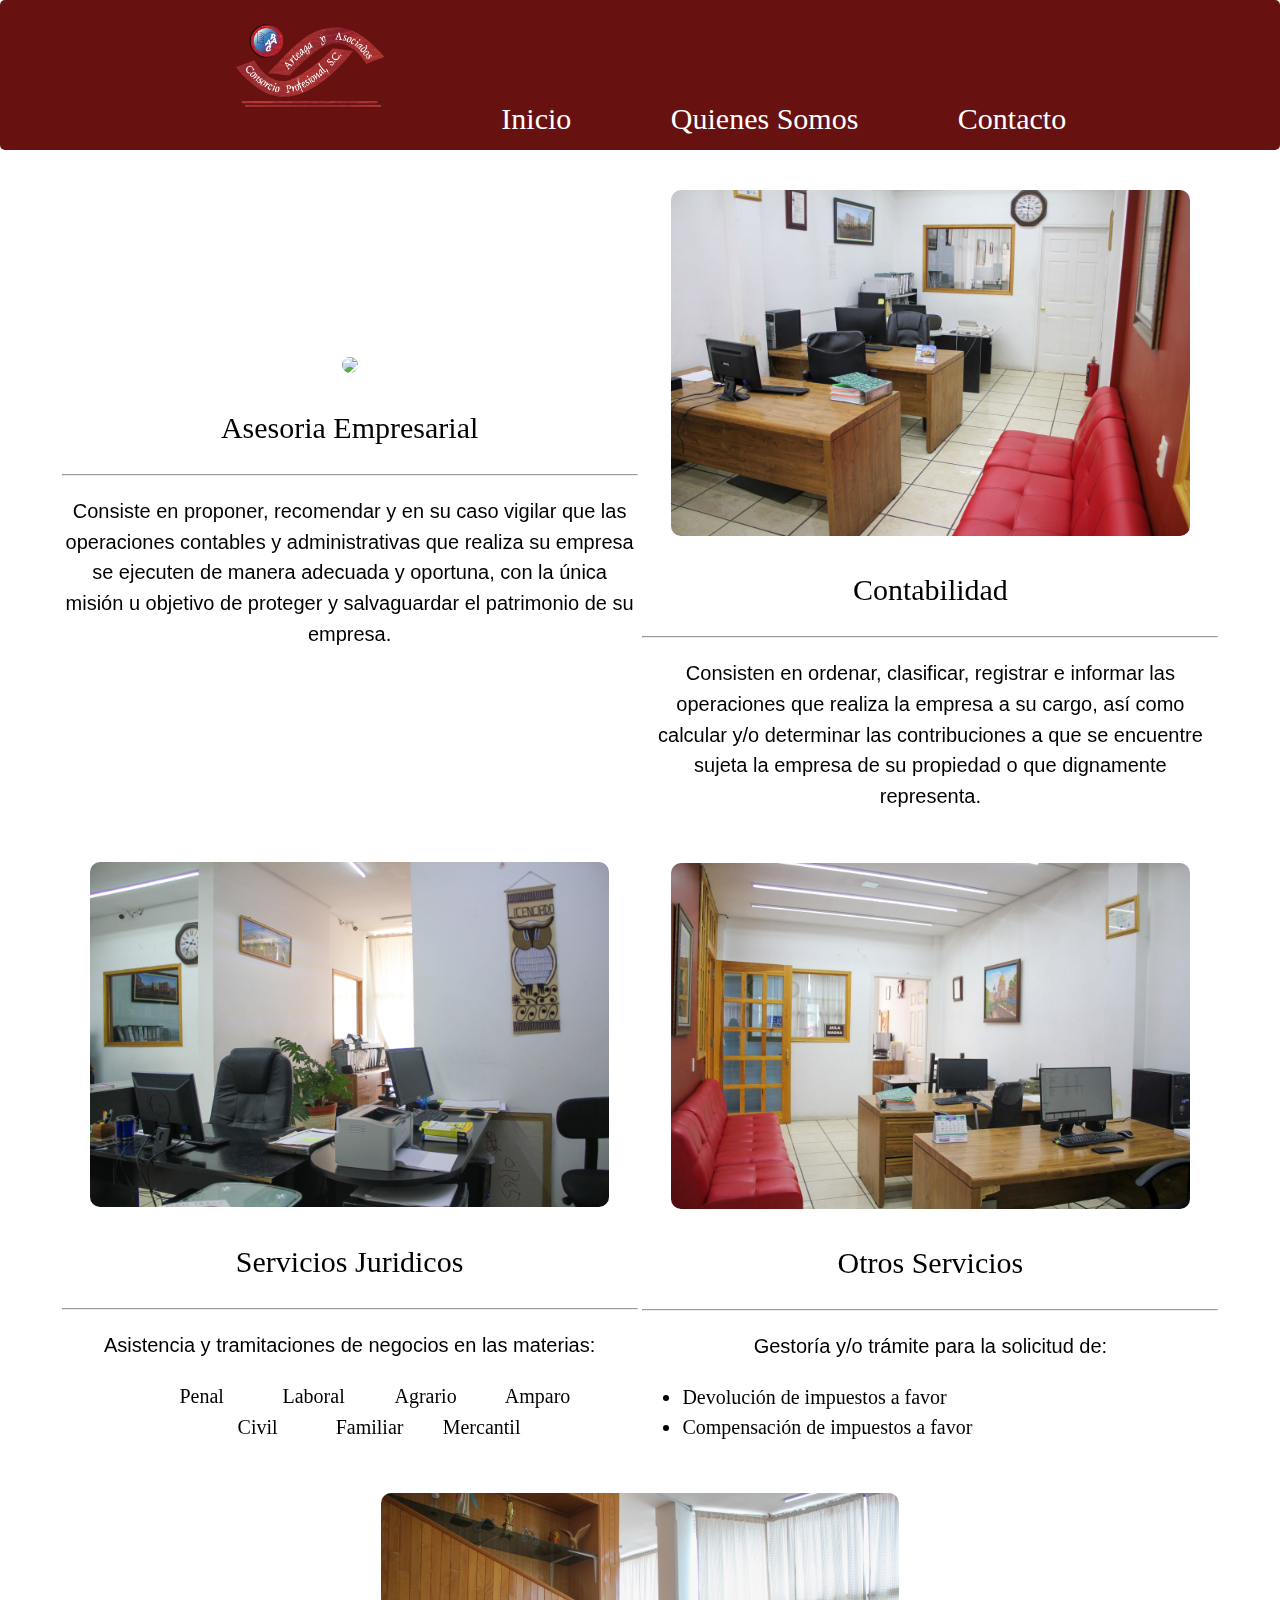
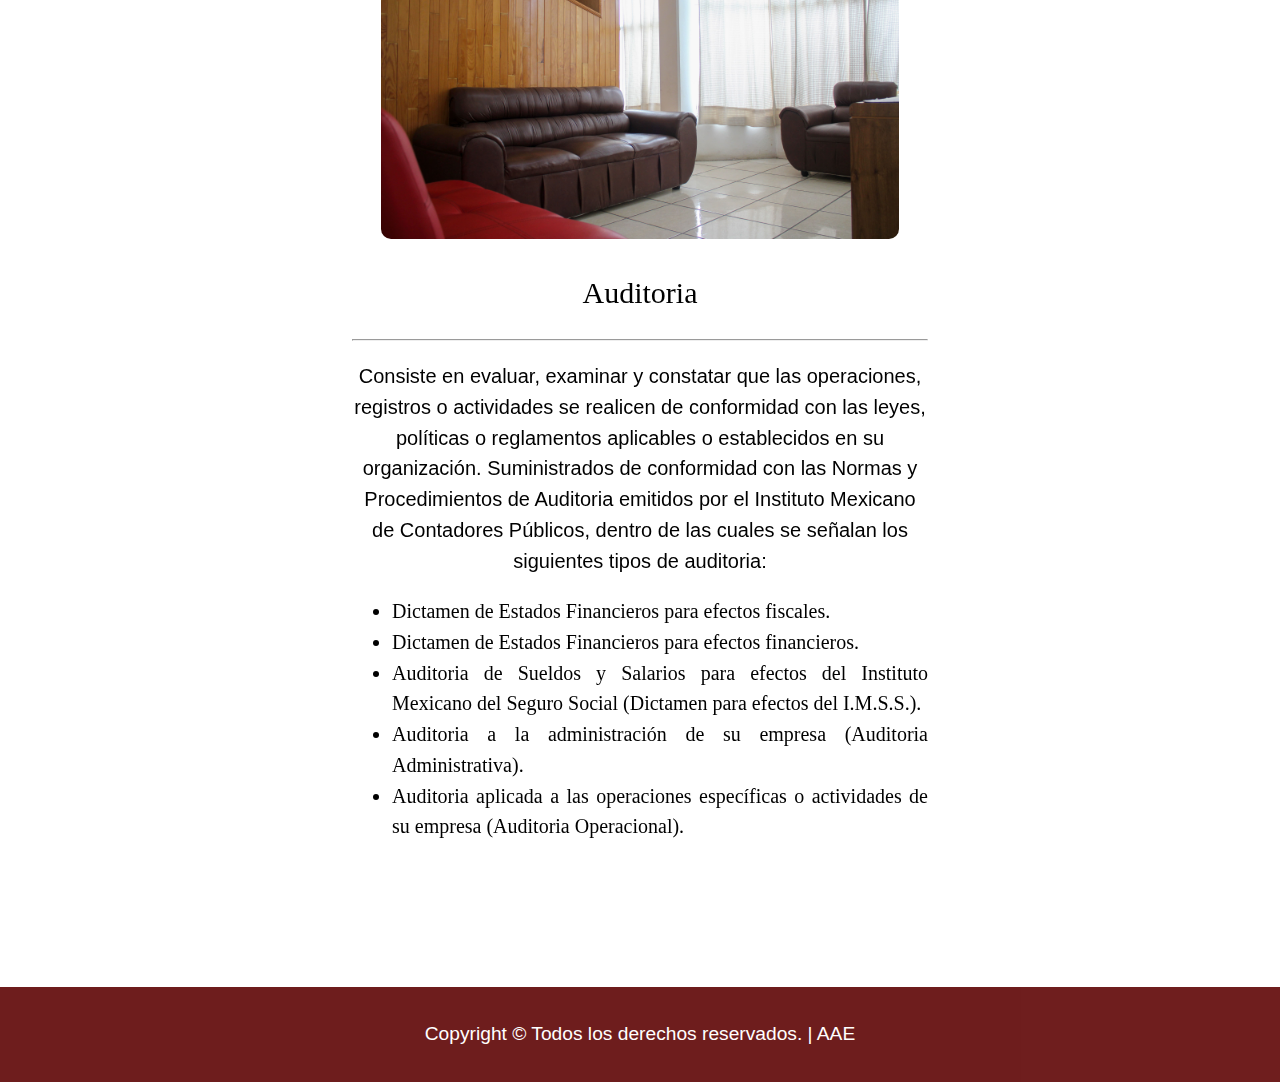
==== commit 4a59597b: "update v6" ====
--- a/index.html
+++ b/index.html
@@ -22,7 +22,6 @@
 					<li><a href="contacto.html">Contacto</a></li>
 				</ul>
 			</nav>
-			<div class="nombre">AUDITORES Y ASESORES EMPRESARIALES</div>
 		</div>
 	</header>
 	<br>
--- a/css/estilos.css
+++ b/css/estilos.css
@@ -3,6 +3,7 @@
 	font-size: 1.2rem;
 	line-height: 1.6em;
 	margin: 0;
+
 }
 .nombre{
 	position: fixed;
@@ -11,9 +12,9 @@
 	font-family: "arial";
 }
 .navigation{
-	display: flex;
 	left: 0;
 	right: 0;
+	text-align: center;
 }
 .container{
 	width: 100%;
@@ -43,6 +44,7 @@
 	z-index: 2;
 	font-size: 30px;
 	color: white;
+	max-height: 150px;
 
 }
 .header a{
@@ -70,6 +72,7 @@
 	margin: 0;
 	padding: 0;
 	list-style: none;
+	align-self: center;
 }
 .navigation ul li{
 	display: inline-block;
@@ -79,10 +82,11 @@
 	padding: 0.5rem 1rem;
 	transition: all 0.4s linear;
 	border-radius: 10px;
-	margin-top: 30px;
+	margin-top: 10px;
 	margin-right: 30px;
 	margin-left: 30px;
 	margin-bottom: 30px;
+	text-align: center;
 }
 .navigation ul li a:hover{
 	background: #6179CB;
@@ -163,11 +167,11 @@
 	}
 	.footer{
 		width: 100%;
+
 	}
 	.navigation{
 		width: 100%;
 		margin-top: 1rem;
-		display: flex;
 		text-align: center;
 	}
 	.navigation ul{
@@ -206,9 +210,11 @@
 		max-width: 150px;
 	}
 	.header{
+		min-height: 30px;
 		padding-bottom: 50px;
-	}
-
-
-}
-
+		max-height: 500px;
+	}
+
+
+}
+
